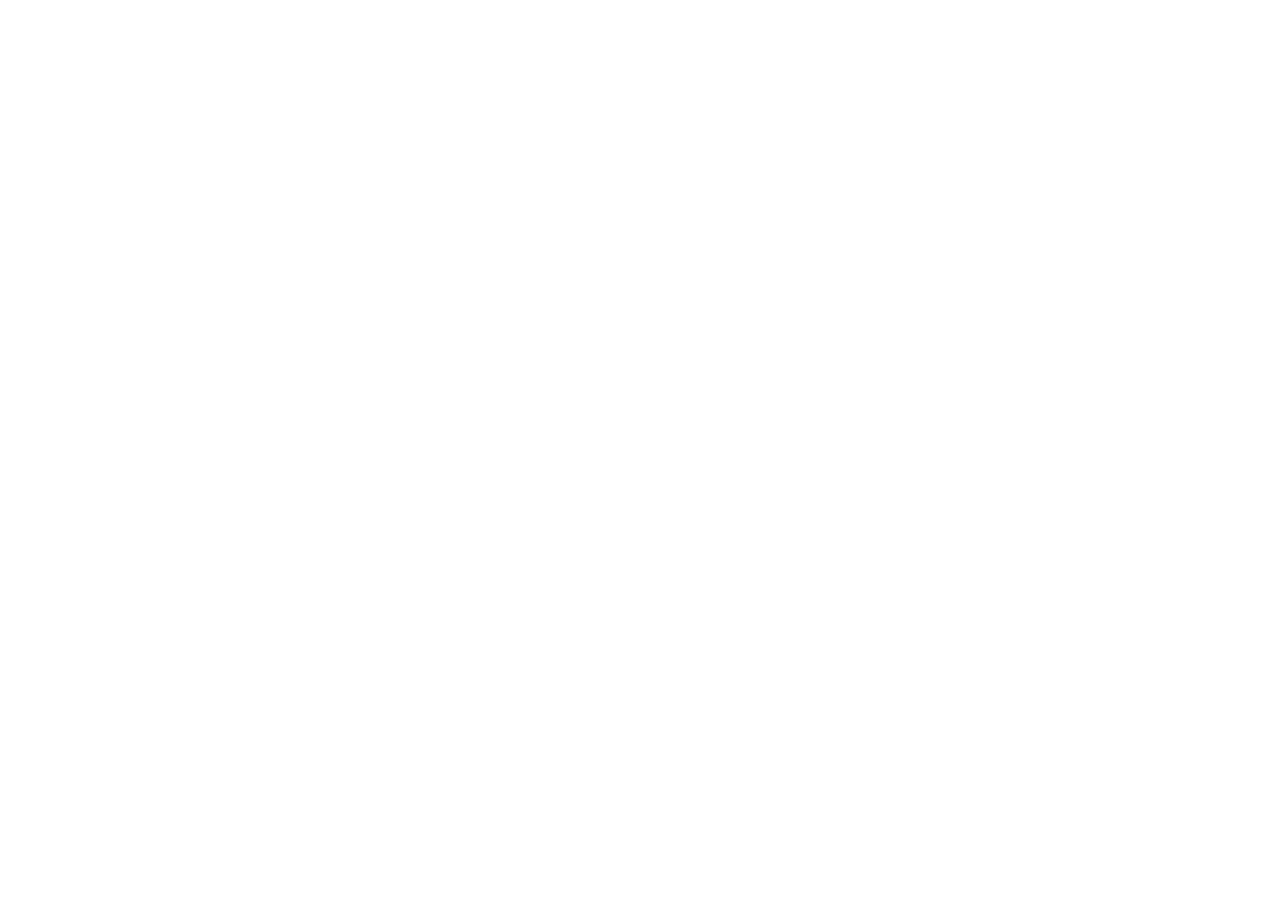
==== famerstead/index.html @ 15882e37 "change project" ====
<!DOCTYPE html>
<html lang="en">

<head>
    <meta charset="UTF-8">
    <meta http-equiv="X-UA-Compatible" content="IE=edge">
    <meta name="viewport" content="width=device-width, initial-scale=1.0">
    <title>Document</title>

    <!-- google font -->
    <link rel="preconnect" href="https://fonts.googleapis.com">
    <link rel="preconnect" href="https://fonts.gstatic.com" crossorigin>
    <link href="https://fonts.googleapis.com/css2?family=Montserrat:wght@300;500;700&display=swap" rel="stylesheet">

    <!--font awesome  -->
    <link rel="stylesheet" href="https://cdnjs.cloudflare.com/ajax/libs/font-awesome/6.4.0/css/all.min.css"
        integrity="sha512-iecdLmaskl7CVkqkXNQ/ZH/XLlvWZOJyj7Yy7tcenmpD1ypASozpmT/E0iPtmFIB46ZmdtAc9eNBvH0H/ZpiBw=="
        crossorigin="anonymous" referrerpolicy="no-referrer" />

    <!-- bootstrap css -->
    <link rel="stylesheet" href="https://cdn.jsdelivr.net/npm/bootstrap@4.6.2/dist/css/bootstrap.min.css"
        integrity="sha384-xOolHFLEh07PJGoPkLv1IbcEPTNtaed2xpHsD9ESMhqIYd0nLMwNLD69Npy4HI+N" crossorigin="anonymous">

    <link rel="stylesheet" href="style.css">
</head>

<body>
    <!-- header -->
    <section id="top__header"></section>
    <header id="site__header"></header>
    <!-- homepage banner slider -->
    <section id="home"></section>
    <!-- homepage feature -->
    <section id="service"></section>
    <!-- Homepage service -->
    <div class="feature__main"></div>
    <!-- homepage cover service -->
    <section id="homeblock"></section>
    <!--Homepage stats section  -->
    <section id="stats"></section>
    <!-- homepage testimonials -->
    <div class="testimonials"></div>
    <!-- homepage team -->
    <section class="team"></section>
    <!-- homepage content with photo -->
    <section class="about"></section>
    <!-- footer -->
    <footer></footer>






    <!-- bootstrap js -->
    <script src="https://cdn.jsdelivr.net/npm/jquery@3.5.1/dist/jquery.slim.min.js"
        integrity="sha384-DfXdz2htPH0lsSSs5nCTpuj/zy4C+OGpamoFVy38MVBnE+IbbVYUew+OrCXaRkfj"
        crossorigin="anonymous"></script>
    <script src="https://cdn.jsdelivr.net/npm/bootstrap@4.6.2/dist/js/bootstrap.bundle.min.js"
        integrity="sha384-Fy6S3B9q64WdZWQUiU+q4/2Lc9npb8tCaSX9FK7E8HnRr0Jz8D6OP9dO5Vg3Q9ct"
        crossorigin="anonymous"></script>

</body>

</html>
---- famerstead/style.css ----
*{
    margin: 0;
    padding: 0;
    box-sizing: border-box;
}
html,body{
    font-family: 'Montserrat', sans-serif;
}
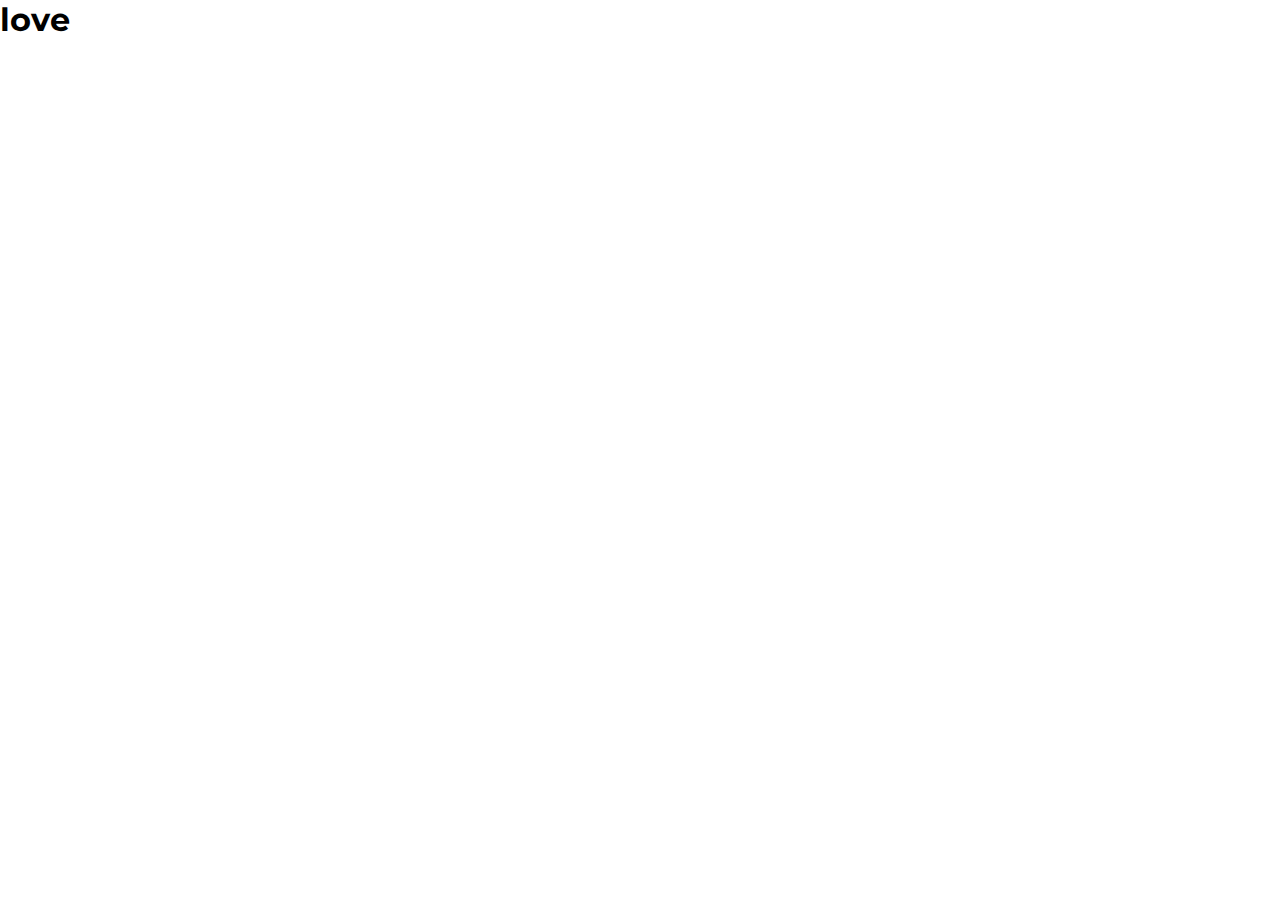
==== commit 46e898a6: "update" ====
--- a/famerstead/index.html
+++ b/famerstead/index.html
@@ -25,27 +25,7 @@
 </head>
 
 <body>
-    <!-- header -->
-    <section id="top__header"></section>
-    <header id="site__header"></header>
-    <!-- homepage banner slider -->
-    <section id="home"></section>
-    <!-- homepage feature -->
-    <section id="service"></section>
-    <!-- Homepage service -->
-    <div class="feature__main"></div>
-    <!-- homepage cover service -->
-    <section id="homeblock"></section>
-    <!--Homepage stats section  -->
-    <section id="stats"></section>
-    <!-- homepage testimonials -->
-    <div class="testimonials"></div>
-    <!-- homepage team -->
-    <section class="team"></section>
-    <!-- homepage content with photo -->
-    <section class="about"></section>
-    <!-- footer -->
-    <footer></footer>
+    <h1>love</h1>
 
 
 
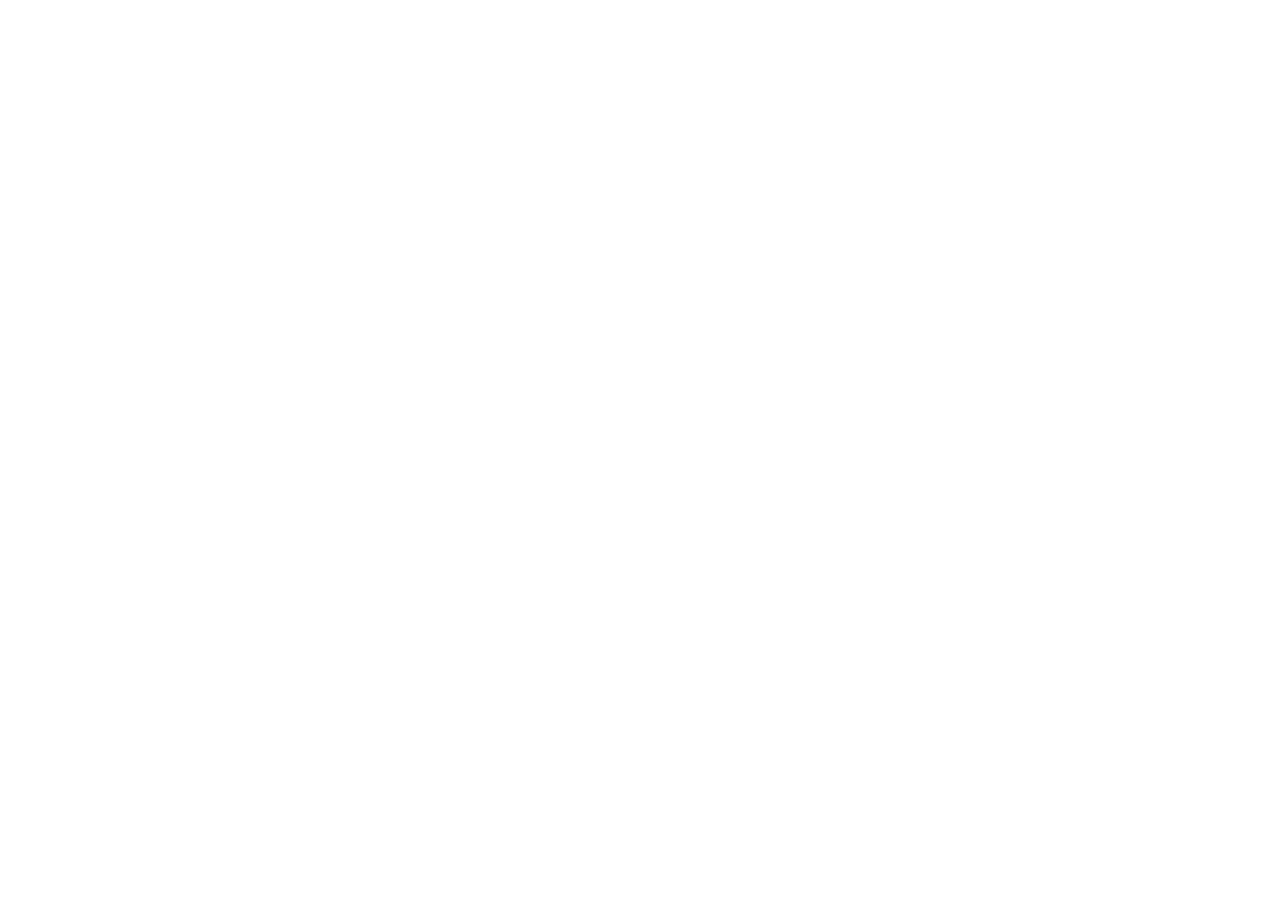
==== commit 73ce452f: "demo" ====
--- a/famerstead/index.html
+++ b/famerstead/index.html
@@ -25,7 +25,7 @@
 </head>
 
 <body>
-    <h1>love</h1>
+    
 
 
 
